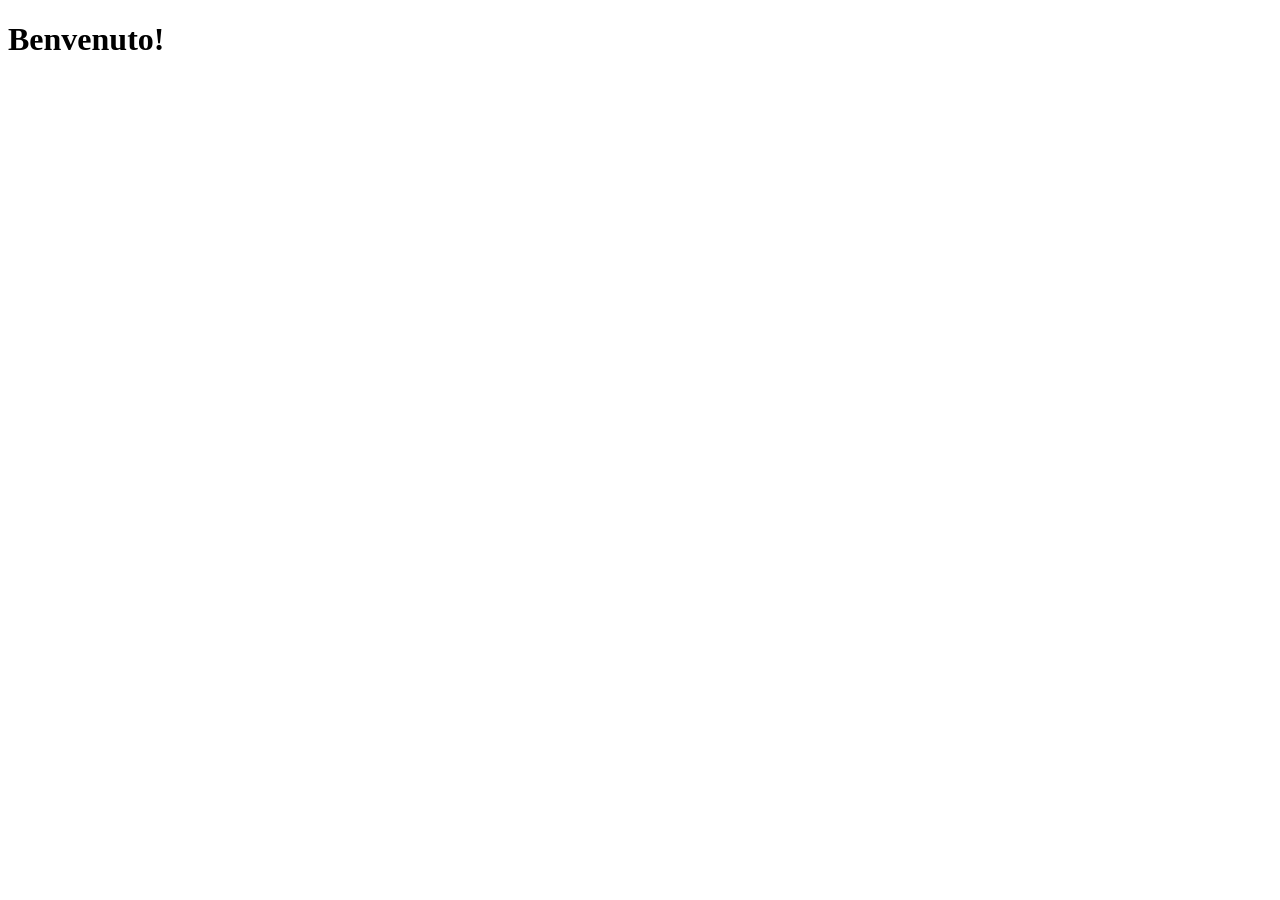
==== index.html @ e130f045 "Ho creato il file index.html" ====
<!doctype html>
<html lang="en">
  <head>
    <meta charset="UTF-8" />
    <meta name="viewport" content="width=device-width, initial-scale=1.0" />
    <title>Document</title>
  </head>
  <body>
    <h1>Benvenuto!</h1>
  </body>
</html>
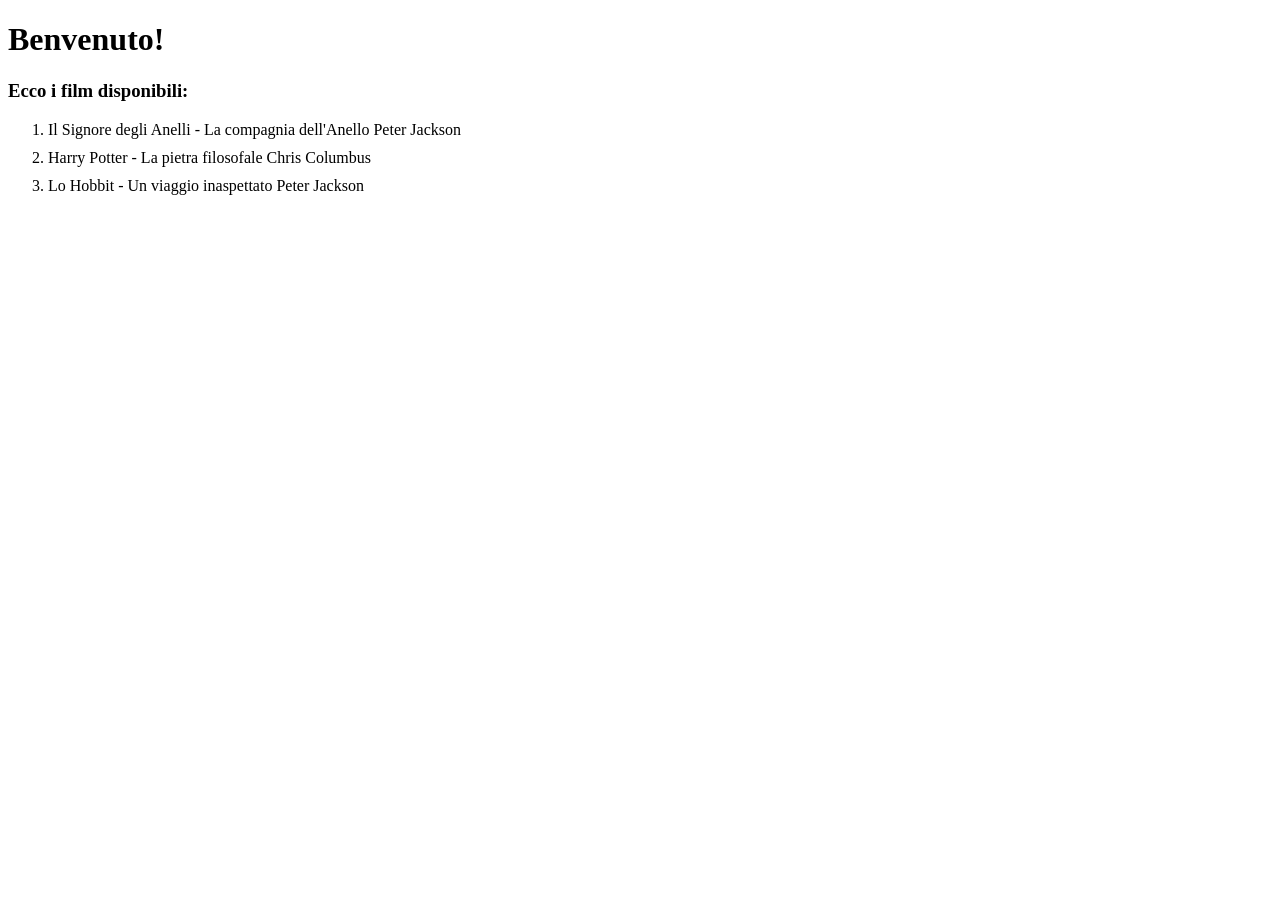
==== commit 561d6d04: "Aggiornati i dati dei film in dati.json e implementata la logica per visualizzarli in index.html e s" ====
--- a/index.html
+++ b/index.html
@@ -1,11 +1,18 @@
 <!doctype html>
 <html lang="en">
   <head>
+    <link rel="stylesheet" href="style.css" />
     <meta charset="UTF-8" />
     <meta name="viewport" content="width=device-width, initial-scale=1.0" />
-    <title>Document</title>
+    <title>Film</title>
   </head>
   <body>
     <h1>Benvenuto!</h1>
+    <h3>Ecco i film disponibili:</h3>
+
+    <ol id="lista"></ol>
+
+    <div id="dettaglio" style="display: none"></div>
+    <script src="script.js"></script>
   </body>
 </html>
--- a/style.css
+++ b/style.css
@@ -0,0 +1,20 @@
+ol li {
+  margin-bottom: 10px;
+}
+
+li:hover {
+  cursor: pointer;
+  text-decoration: underline;
+}
+
+#dettaglio {
+  margin-top: 30px;
+  border: solid black 1px;
+  width: 300px;
+  padding: 30px;
+  box-shadow: rgb(246, 140, 140) 2px 2px 10px;
+}
+
+.selezionato {
+  text-decoration: underline;
+}
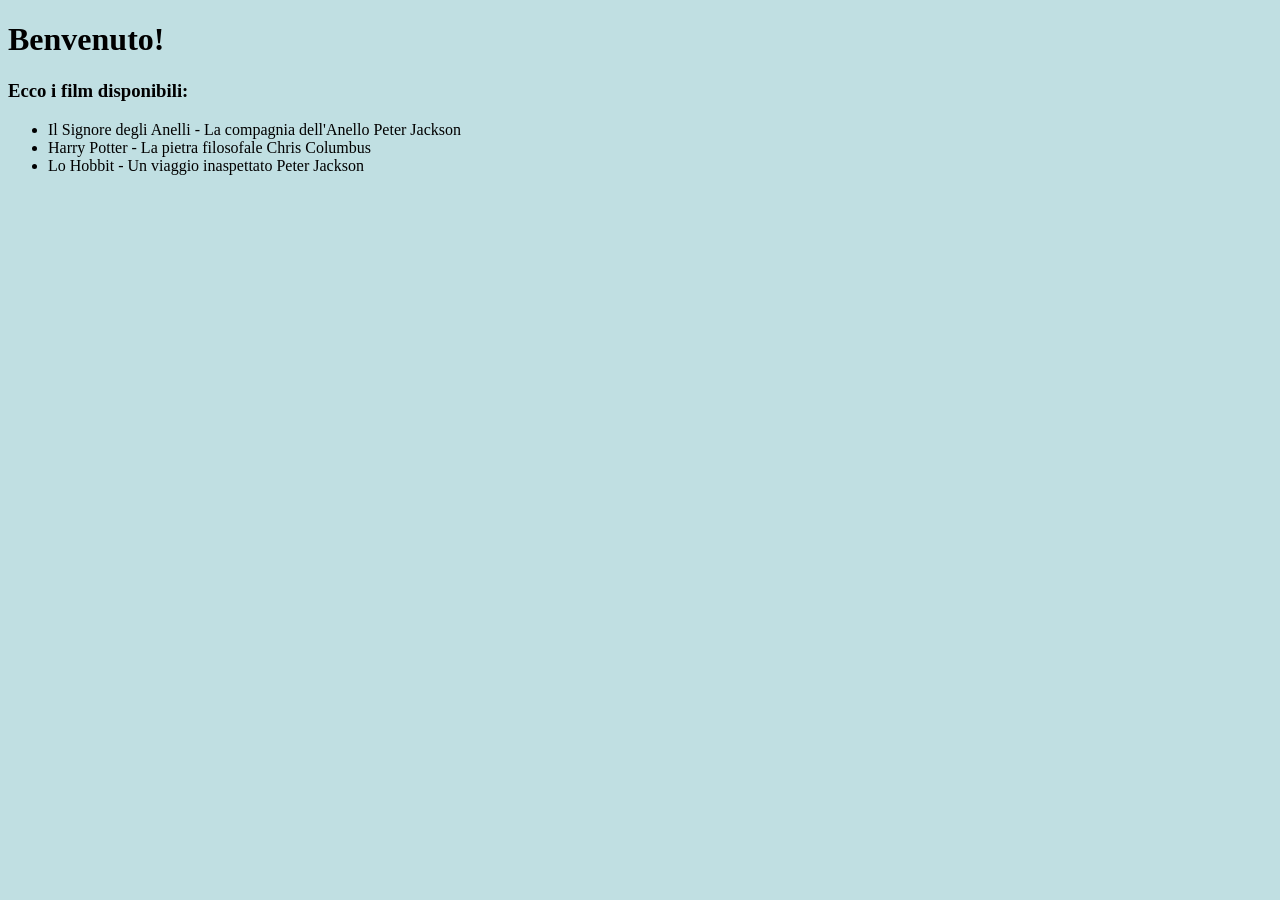
==== commit 70674b65: "Modificata la lista dei film da <ol> a <ul> in index.html e aggiornato il dettaglio del film in scri" ====
--- a/index.html
+++ b/index.html
@@ -10,7 +10,7 @@
     <h1>Benvenuto!</h1>
     <h3>Ecco i film disponibili:</h3>
 
-    <ol id="lista"></ol>
+    <ul id="lista"></ul>
 
     <div id="dettaglio" style="display: none"></div>
     <script src="script.js"></script>
--- a/style.css
+++ b/style.css
@@ -18,3 +18,7 @@
 .selezionato {
   text-decoration: underline;
 }
+
+body {
+  background-color: rgb(192, 223, 226);
+}
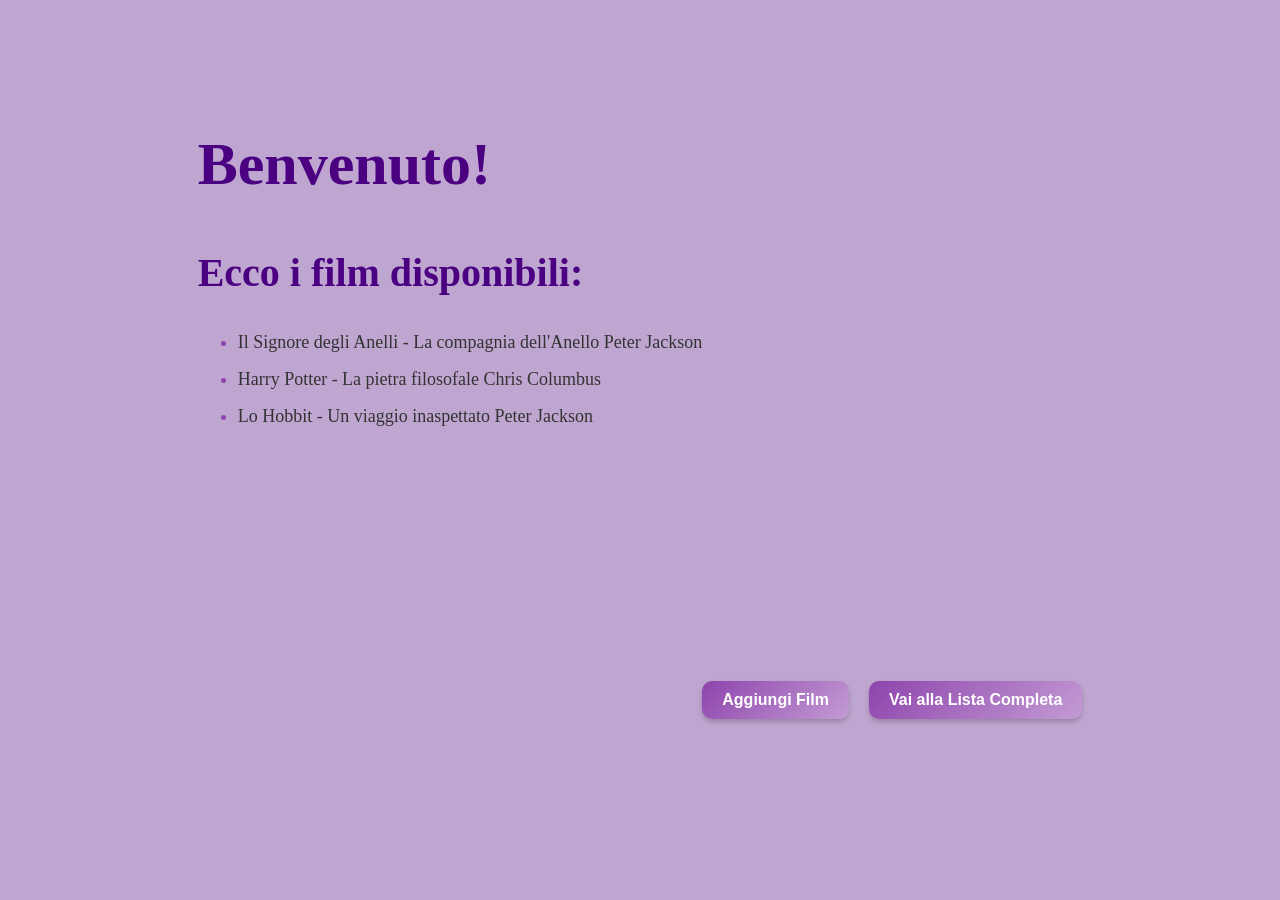
==== commit 53471524: "Modifica style.css - Aggiunto bottoni in index.html - Creato la seconda pagina page2.html e page2sty" ====
--- a/index.html
+++ b/index.html
@@ -7,12 +7,19 @@
     <title>Film</title>
   </head>
   <body>
-    <h1>Benvenuto!</h1>
-    <h3>Ecco i film disponibili:</h3>
+    <section class="sezione-principale">
+      <h1>Benvenuto!</h1>
+      <h2>Ecco i film disponibili:</h2>
 
-    <ul id="lista"></ul>
+      <ul id="lista"></ul>
 
-    <div id="dettaglio" style="display: none"></div>
+      <div id="dettaglio" style="display: none"></div>
+    </section>
+    <section class="sezione-bottoni">
+      <button>Aggiungi Film</button>
+      <button>Vai alla Lista Completa</button>
+    </section>
+
     <script src="script.js"></script>
   </body>
 </html>
--- a/style.css
+++ b/style.css
@@ -12,7 +12,7 @@
   border: solid black 1px;
   width: 300px;
   padding: 30px;
-  box-shadow: rgb(246, 140, 140) 2px 2px 10px;
+  box-shadow: rgb(233, 103, 247) 2px 2px 10px;
 }
 
 .selezionato {
@@ -20,5 +20,70 @@
 }
 
 body {
-  background-color: rgb(192, 223, 226);
+  background-color: rgb(191, 166, 209);
+  margin: 0;
+  display: flex;
+  justify-content: center; /* centro orizzontale */
+
+  height: 100vh;
 }
+.sezione-principale {
+  margin-top: 80px;
+}
+
+.sezione-bottoni {
+  display: flex;
+  flex-direction: row; /* disposizione orizzontale */
+  justify-content: center; /* centro orizzontale nella sezione */
+  align-items: center; /* centro verticale nella sezione */
+  height: 100vh; /* altezza della sezione = altezza finestra */
+  gap: 20px; /* spazio tra i bottoni */
+}
+.sezione-bottoni button {
+  margin-top: 500px; /* regola questo valore a piacere */
+  /* Stile generale dei bottoni */
+
+  padding: 10px 20px; /* più piccolo rispetto alla versione precedente */
+  font-size: 16px; /* testo leggermente più piccolo */
+  font-weight: 600;
+  border: none;
+  border-radius: 10px;
+  background: linear-gradient(135deg, #8e44ad, #c39bd3);
+  color: white;
+  cursor: pointer;
+  transition: all 0.3s ease;
+  box-shadow: 0 3px 5px rgba(0, 0, 0, 0.2); /* ombra più leggera */
+}
+.sezione-bottoni button:hover {
+  transform: translateY(-3px); /* leggero sollevamento */
+  box-shadow: 0 6px 10px rgba(0, 0, 0, 0.25);
+  background: linear-gradient(135deg, #c39bd3, #8e44ad);
+}
+.sezione-bottoni {
+  flex-direction: row !important;
+}
+
+h1 {
+  font-size: 60px; /* titolo grande */
+  font-weight: 700;
+  color: #4b0082; /* viola scuro elegante */
+}
+h2 {
+  font-size: 40px; /* testo grande per evidenziare */
+  font-weight: 600;
+  color: #4b0082; /* colore viola scuro */
+}
+ul {
+  list-style-type: disc; /* pallini standard */
+  padding-left: 40px; /* spazio a sinistra per i marker */
+  margin-top: 10px; /* distanza dal titolo */
+}
+ul li {
+  font-size: 18px; /* dimensione testo leggibile */
+  margin-bottom: 10px; /* spazio tra gli elementi */
+  color: #333; /* colore testo */
+  line-height: 1.5; /* altezza linea comoda da leggere */
+}
+ul li::marker {
+  color: #8e44ad; /* colore viola ai pallini */
+}
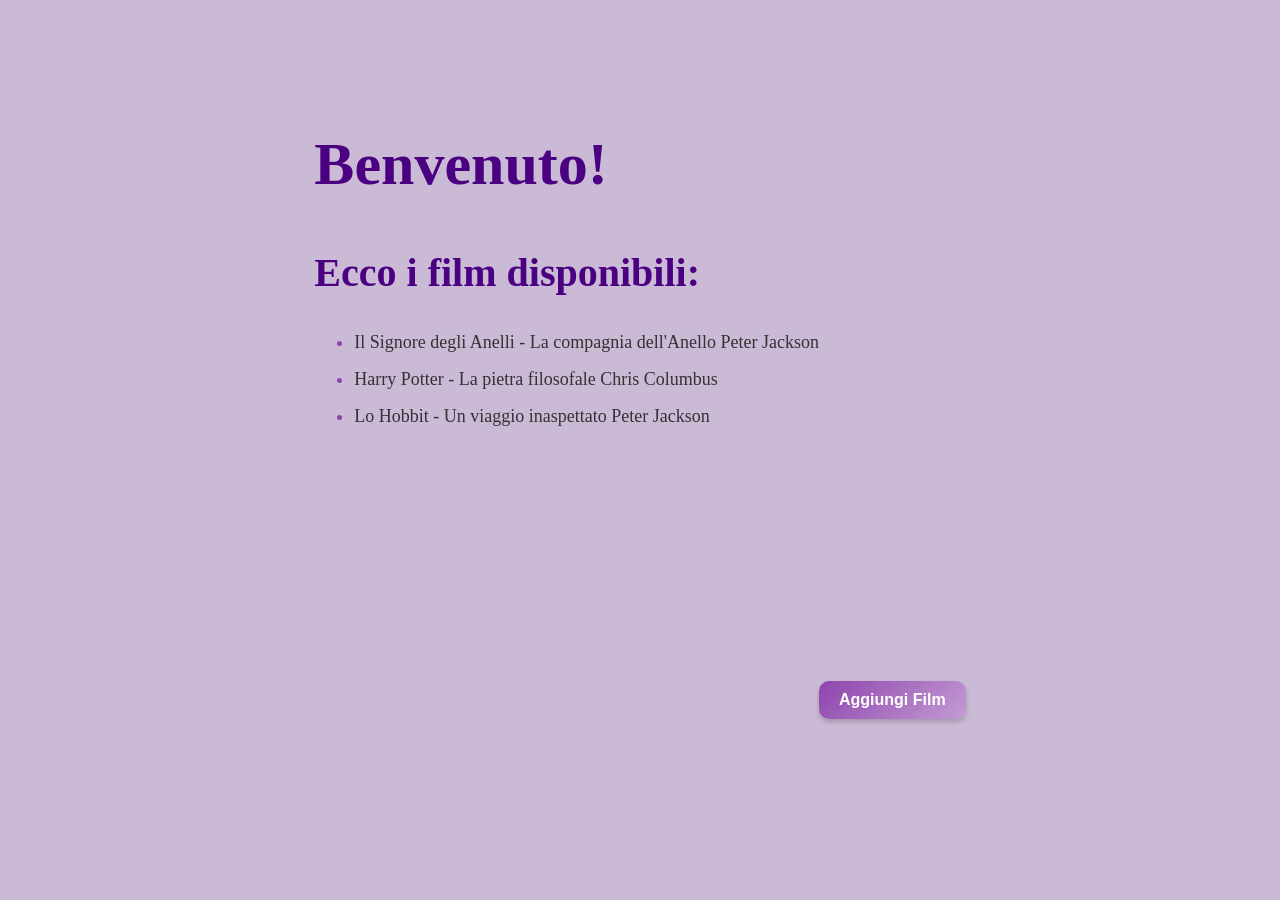
==== commit fc4fd1e4: "Aggiunta pagina per la gestione dei film con modale per l'aggiunta e visualizzazione della lista. Ag" ====
--- a/index.html
+++ b/index.html
@@ -16,8 +16,7 @@
       <div id="dettaglio" style="display: none"></div>
     </section>
     <section class="sezione-bottoni">
-      <button>Aggiungi Film</button>
-      <button>Vai alla Lista Completa</button>
+      <a href="page2.html"><button type="button">Aggiungi Film</button></a>
     </section>
 
     <script src="script.js"></script>
--- a/style.css
+++ b/style.css
@@ -20,7 +20,7 @@
 }
 
 body {
-  background-color: rgb(191, 166, 209);
+  background-color: rgb(203, 186, 214);
   margin: 0;
   display: flex;
   justify-content: center; /* centro orizzontale */
